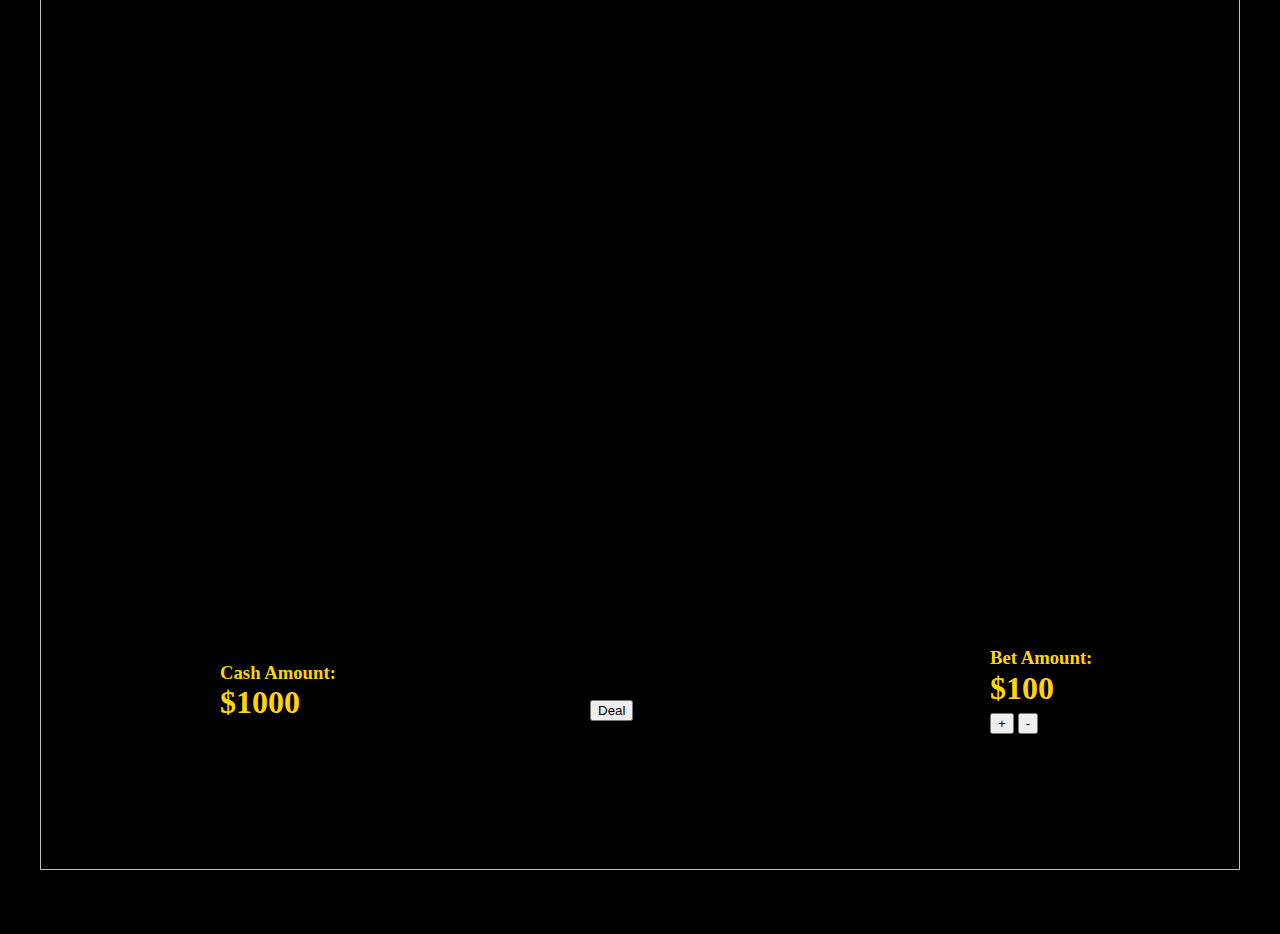
==== index.html @ 12cd4d41 "Update index.html" ====
<!-- Blackjack homework assignment.
Team members:
Chris Bonk
Andy Cleavenger
John Morabito

Division of tasks:
Chris and John wrote most of the framework for the HTML. Chris created the player and dealer areas
for the cards, and John created the button panel and cash/bet amount areas. The page contents were
altered a bit by Andy as he was working on the CSS, mostly to add or change the locations of IDs/classes.
-->

<!DOCTYPE html>
<html lang="en">
<head>
    <meta charset="UTF-8">
    <title>BlackJack</title>
    <link rel="stylesheet" type="text/css" href="styles.css">
    <script src="https://ajax.googleapis.com/ajax/libs/jquery/3.2.1/jquery.min.js"></script>

</head>

<body>
<div id="pageContent">
    <div>
        <h2 id="currentValueDealer">Current Value Dealer:</h2>
    </div>

    <div>
        <h2 id="currentValuePlayer">Current Value Player:</h2>
    </div>

    <div class="cardAreas" id="dealersArea">
        <!--<img id="dealerCard1" src="images/back.png">
        <img id="dealerCard2" src="images/C2.png">
        <img id="dealerCard3" src="images/D3.png">
        <img id="dealerCard4" src="images/C3.png">-->
    </div>
    <div>
        <h1 id="winLoseMsg"></h1>
    </div>
    <div class="cardAreas" id="playersArea">
        <!--<img id="playerCard1" src="images/HK.png">
        <img id="playerCard2" src="images/D4.png">
        <img id="playerCard3" src="images/S4.png">
        <img id="playerCard4" src="images/HQ.png">-->

    </div>

    <div id="buttonPanel">
        <button id="deal">Deal</button>
        <button id="hit">Hit</button>
        <button id="stand">Stand</button>
        <button id="reset">Play Again</button>
        <!--<button id="test">Test</button>-->
    </div>
    <div id="bottomNav">
        <div id="cashDiv">
            <h3>Cash Amount:</h3>
            <h1 id="cashAmount">$1000</h1><br />
        </div>
        <div id="betDiv">
            <h3>Bet Amount:</h3>
            <h1 id="betAmount">$00</h1>
            <button id="increase">+</button>
            <button id="decrease">-</button>
        </div>

    </div>
    <img id="felt" src="images/felt_background.png" style="z-index: 1">
</div>
<script src="scripts_v8.js"></script>
</body>
</html>
---- styles.css ----
/*
Blackjack homework assignment
Team members:
Chris Bonk
Andy Cleavenger
John Morabito

Division of tasks:
Andy did most of the CSS work that governs the appearance of the GUI.
*/

body {
    background-color: black;
}

#pageContent {
    position: relative;
}

p {
    color: white;
}

#currentValueDealer {
    color: white;
    position: relative;
    z-index: 5;
    left: 350px;
    top: 180px;
    visibility: hidden;
}

#currentValuePlayer {
    color: white;
    position: relative;
    z-index: 4;
    left: 350px;
    top: 450px;
    visibility: hidden;
}


#playerCard1 {
    height: 209px;
    width: 150px;
    position: relative;
    z-index: 2;
    left: 0px;

}

#playerCard2 {
    height: 209px;
    width: 150px;
    position: absolute;
    z-index: 2;
    left: 50px;
}

#playerCard3 {
    height: 209px;
    width: 150px;
    position: absolute;
    z-index: 2;
    left: 100px;
}

#playerCard4 {
    height: 209px;
    width: 150px;
    position: absolute;
    z-index: 2;
    left: 150px;



}

#playersArea {
    background-color: black;
    height: 209px;
    width: 320px;
    position: absolute;
    top: 420px;
    left: 450px;
    visibility: visible;
    /*padding-top: 100px;
    padding-bottom: 150px;
    */
}

#dealersArea {
    background-color: black;
    height: 209px;
    width: 320px;
    position: absolute;
    left: 450px;
    visibility: visible;
    /*padding-bottom: 150px;*/
}

.playerCards {
    height: 209px;
    width: 150px;
    position: absolute;
    z-index: 200;
}


.dealerCards {
    height: 209px;
    width: 150px;
    position: absolute;
    z-index: 200;
}



#dealerCard1 {
    height: 209px;
    width: 150px;
    position: absolute;
    z-index: 3;
    left: 1px;

    padding-bottom: 150px;
}

#dealerCard2 {
    height: 209px;
    width: 150px;
    position: absolute;
    z-index: 3;
    left: 50px;

    padding-bottom: 150px;
}

#dealerCard3 {
    height: 209px;
    width: 150px;
    position: absolute;
    z-index: 3;
    left: 100px;

    padding-bottom: 150px;
}

#dealerCard4 {
    height: 209px;
    width: 150px;
    position: absolute;
    z-index: 3;
    left: 150px;

    padding-bottom: 150px;
}



#buttonPanel {
    position: absolute;
    z-index: 6;
    left: 550px;
    top: 480px;
    padding-bottom: 50px;
    padding-top: 200px;
}

#winLoseMsg {
    text-align: center;
    position: absolute;
    z-index: 7;
    left: 440px;
    top: 320px;
    color: gold;
}

#cashDiv {
    color: gold;
    position: relative;
    z-index: 9;
    align-content: center;
    top: -100px;
    left: 180px;
    line-height: 50%;
    /*width: 100px;
    border-width: 5px;
    border-style: dashed;
    background-color: lightgreen;
    float: left;*/
}

#betDiv {
    color: gold;
    position: relative;
    z-index: 8;
    line-height: 50%;
    top: -200px;
    left: 950px;
    /*width: 100px;
    border-width: 5px;
    border-style: dashed;
    background-color: lightgreen;
    float: right;*/
}

#bottomNav {
    position: absolute;
    top: 730px;
    z-index: 8;
    top: -250;*/
}

#pageContent {
    width: 1200px;
    margin: auto;

}

#felt {
    height: 950px;
    width: 1200px;
    position: absolute;
    z-index: 1;
    top: -100px;
    visibility: visible;

}
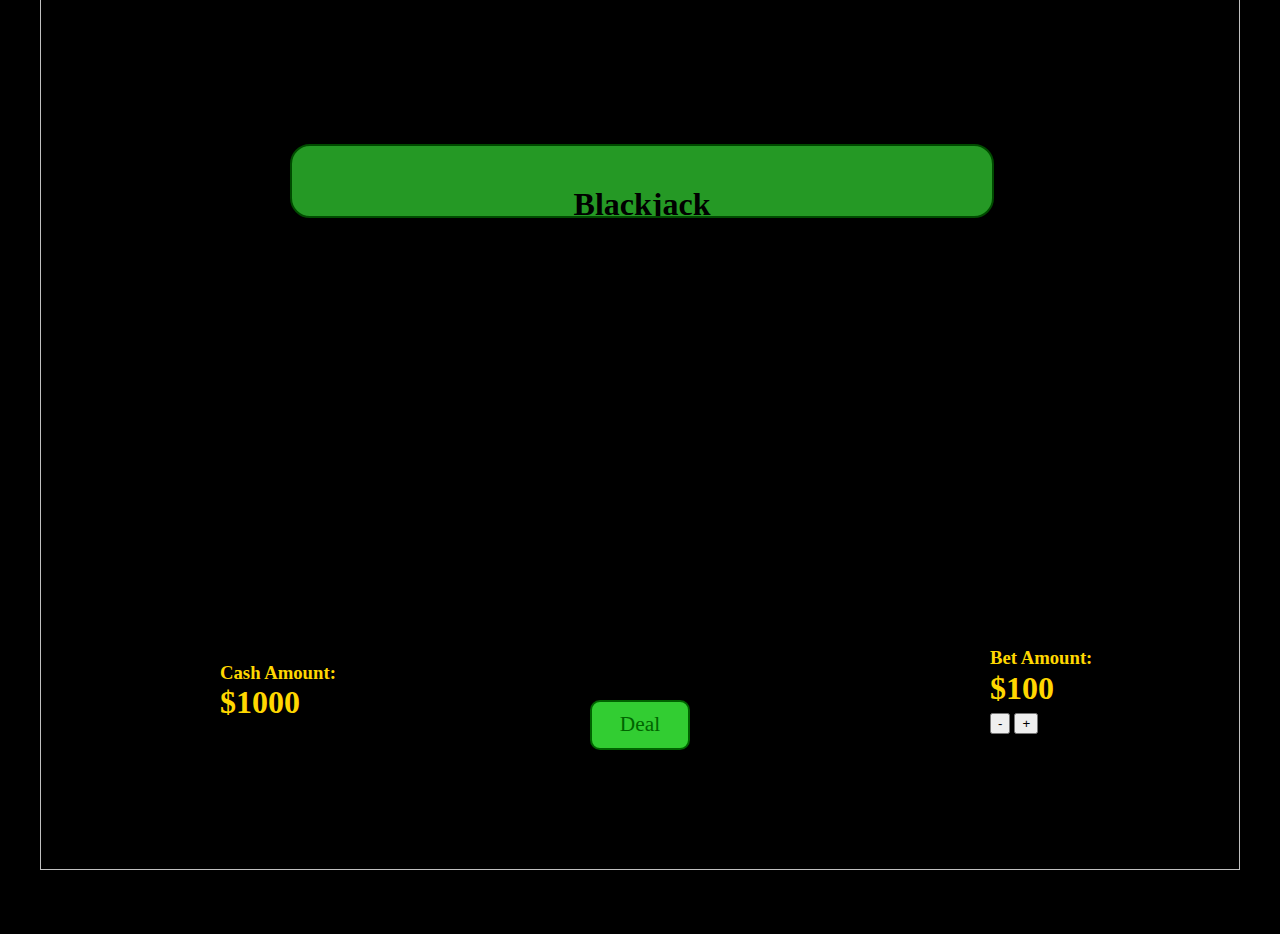
==== commit 6c5eb72e: "Update index.html" ====
--- a/index.html
+++ b/index.html
@@ -31,19 +31,13 @@
     </div>
 
     <div class="cardAreas" id="dealersArea">
-        <!--<img id="dealerCard1" src="images/back.png">
-        <img id="dealerCard2" src="images/C2.png">
-        <img id="dealerCard3" src="images/D3.png">
-        <img id="dealerCard4" src="images/C3.png">-->
+
     </div>
     <div>
         <h1 id="winLoseMsg"></h1>
     </div>
     <div class="cardAreas" id="playersArea">
-        <!--<img id="playerCard1" src="images/HK.png">
-        <img id="playerCard2" src="images/D4.png">
-        <img id="playerCard3" src="images/S4.png">
-        <img id="playerCard4" src="images/HQ.png">-->
+
 
     </div>
 
@@ -52,7 +46,7 @@
         <button id="hit">Hit</button>
         <button id="stand">Stand</button>
         <button id="reset">Play Again</button>
-        <!--<button id="test">Test</button>-->
+
     </div>
     <div id="bottomNav">
         <div id="cashDiv">
@@ -62,13 +56,25 @@
         <div id="betDiv">
             <h3>Bet Amount:</h3>
             <h1 id="betAmount">$00</h1>
+            <button id="decrease">-</button>
             <button id="increase">+</button>
-            <button id="decrease">-</button>
+         
         </div>
 
     </div>
+    <div id="directionBox">
+        <div id="directionMsg"><h1 id="directionHead">Blackjack</h1><p>The object of the game is to get as close to 21 as possible without going over.</p>
+            <p>Each face card is worth 10. Each ace is worth 1 or 11. Our game is programmed to make them worth 11 by
+                default unless it would cause the player to bust, then it is automatically changed to 1. Every other
+                card is worth its pip value.</p>
+            <p>The player and the dealer are both initially dealt two cards. The first dealer card stays face down until
+                the player stands or busts. The player is allowed to adjust the bet only until the first deal is completed.
+                The player may then request an additional card with the hit button until they exceed 21.</p>
+            <p>Our dealer stands at 17.</p></div>
+        <h1 id="closer">Play Game</h1>
+    </div>
     <img id="felt" src="images/felt_background.png" style="z-index: 1">
 </div>
-<script src="scripts_v8.js"></script>
+<script src="scripts_v9.js"></script>
 </body>
 </html>
--- a/styles.css
+++ b/styles.css
@@ -39,43 +39,6 @@
     visibility: hidden;
 }
 
-
-#playerCard1 {
-    height: 209px;
-    width: 150px;
-    position: relative;
-    z-index: 2;
-    left: 0px;
-
-}
-
-#playerCard2 {
-    height: 209px;
-    width: 150px;
-    position: absolute;
-    z-index: 2;
-    left: 50px;
-}
-
-#playerCard3 {
-    height: 209px;
-    width: 150px;
-    position: absolute;
-    z-index: 2;
-    left: 100px;
-}
-
-#playerCard4 {
-    height: 209px;
-    width: 150px;
-    position: absolute;
-    z-index: 2;
-    left: 150px;
-
-
-
-}
-
 #playersArea {
     background-color: black;
     height: 209px;
@@ -84,9 +47,7 @@
     top: 420px;
     left: 450px;
     visibility: visible;
-    /*padding-top: 100px;
-    padding-bottom: 150px;
-    */
+
 }
 
 #dealersArea {
@@ -96,7 +57,7 @@
     position: absolute;
     left: 450px;
     visibility: visible;
-    /*padding-bottom: 150px;*/
+
 }
 
 .playerCards {
@@ -113,49 +74,6 @@
     position: absolute;
     z-index: 200;
 }
-
-
-
-#dealerCard1 {
-    height: 209px;
-    width: 150px;
-    position: absolute;
-    z-index: 3;
-    left: 1px;
-
-    padding-bottom: 150px;
-}
-
-#dealerCard2 {
-    height: 209px;
-    width: 150px;
-    position: absolute;
-    z-index: 3;
-    left: 50px;
-
-    padding-bottom: 150px;
-}
-
-#dealerCard3 {
-    height: 209px;
-    width: 150px;
-    position: absolute;
-    z-index: 3;
-    left: 100px;
-
-    padding-bottom: 150px;
-}
-
-#dealerCard4 {
-    height: 209px;
-    width: 150px;
-    position: absolute;
-    z-index: 3;
-    left: 150px;
-
-    padding-bottom: 150px;
-}
-
 
 
 #buttonPanel {
@@ -171,7 +89,7 @@
     text-align: center;
     position: absolute;
     z-index: 7;
-    left: 440px;
+    left: 540px;
     top: 320px;
     color: gold;
 }
@@ -184,11 +102,7 @@
     top: -100px;
     left: 180px;
     line-height: 50%;
-    /*width: 100px;
-    border-width: 5px;
-    border-style: dashed;
-    background-color: lightgreen;
-    float: left;*/
+
 }
 
 #betDiv {
@@ -198,11 +112,7 @@
     line-height: 50%;
     top: -200px;
     left: 950px;
-    /*width: 100px;
-    border-width: 5px;
-    border-style: dashed;
-    background-color: lightgreen;
-    float: right;*/
+
 }
 
 #bottomNav {
@@ -227,3 +137,92 @@
     visibility: visible;
 
 }
+
+#directionBox {
+    height: 450px;
+    width: 700px;
+    position: relative;
+    left: 250px;
+    top: 30px;
+    background: limegreen;
+    border: 2px solid darkgreen;
+    border-radius: 20px;
+    opacity: 0.75;
+    z-index: 200;
+    font-family: Avenir;
+}
+
+#directionMsg {
+    color: white;
+    margin: 40px;
+}
+
+#directionHead {
+    color: black;
+    text-align: center;
+}
+
+#closer {
+    text-align: center;
+    margin-right: 10px;
+    margin-top: 8px;
+    cursor: pointer;
+    color: yellow;
+
+}
+
+#deal {
+    font-size: 16pt;
+    height: 50px;
+    width: 100px;
+    top: -50px;
+    color: darkgreen;
+    background: limegreen;
+    border: 2px solid darkgreen;
+    border-radius: 10px;
+    font-family: "Avenir";
+    font-weight: normal;
+    cursor: pointer;
+}
+
+#hit {
+    font-size: 16pt;
+    height: 50px;
+    width: 100px;
+    top: -50px;
+    color: #ac8f1a;
+    background: gold;
+    border: 2px solid #c4a320;
+    border-radius: 10px;
+    font-family: "Avenir";
+    font-weight: normal;
+    cursor: pointer;
+}
+
+#stand {
+    font-size: 16pt;
+    height: 50px;
+    width: 100px;
+    top: -50px;
+    color: #ac8f1a;
+    background: gold;
+    border: 2px solid #c4a320;
+    border-radius: 10px;
+    font-family: "Avenir";
+    font-weight: normal;
+    cursor: pointer;
+}
+
+#reset {
+    font-size: 16pt;
+    height: 50px;
+    width: 150px;
+    top: -50px;
+    color: #e87a6f;
+    background: brown;
+    border: 2px solid #760f11;
+    border-radius: 10px;
+    font-family: "Avenir";
+    font-weight: normal;
+    cursor: pointer;
+}
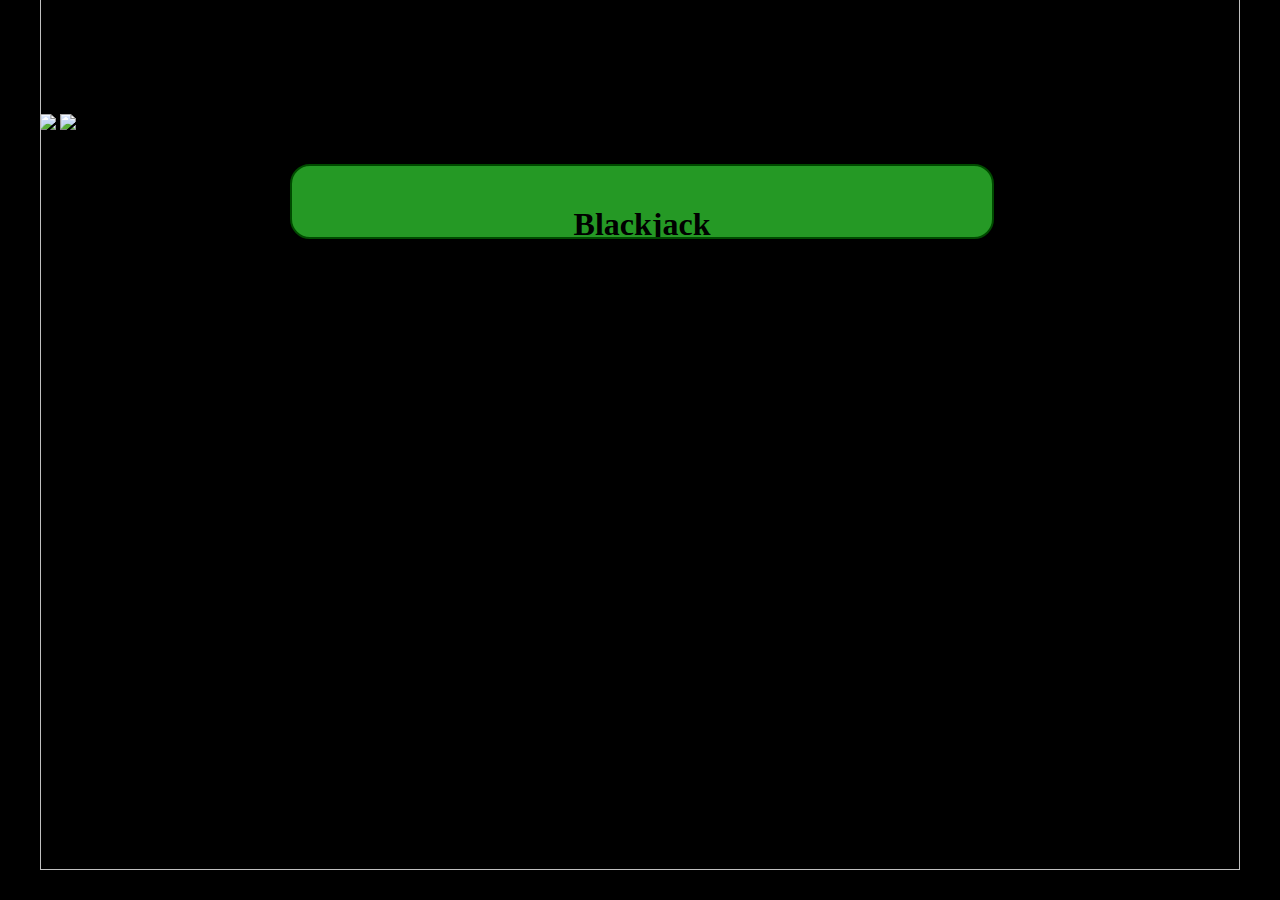
==== commit 80f63627: "Update index.html" ====
--- a/index.html
+++ b/index.html
@@ -16,11 +16,13 @@
     <meta charset="UTF-8">
     <title>BlackJack</title>
     <link rel="stylesheet" type="text/css" href="styles.css">
+    <audio id="backgroundMusic" src="backMusic.mp3"></audio>
+    <audio id="winNoise" src="winMusic.mp3"></audio>
     <script src="https://ajax.googleapis.com/ajax/libs/jquery/3.2.1/jquery.min.js"></script>
 
 </head>
 
-<body>
+<body onload="soundPlayPause()">
 <div id="pageContent">
     <div>
         <h2 id="currentValueDealer">Current Value Dealer:</h2>
@@ -46,6 +48,7 @@
         <button id="hit">Hit</button>
         <button id="stand">Stand</button>
         <button id="reset">Play Again</button>
+        <button onclick="soundPlayPause()">Sound On/Off</button>
 
     </div>
     <div id="bottomNav">
@@ -58,10 +61,12 @@
             <h1 id="betAmount">$00</h1>
             <button id="decrease">-</button>
             <button id="increase">+</button>
-         
+
         </div>
 
     </div>
+    <img id="play" src="images/play.jpg" style="z-index: 2">
+    <img id="pause" src="images/pause.jpg" style="z-index: 2">
     <div id="directionBox">
         <div id="directionMsg"><h1 id="directionHead">Blackjack</h1><p>The object of the game is to get as close to 21 as possible without going over.</p>
             <p>Each face card is worth 10. Each ace is worth 1 or 11. Our game is programmed to make them worth 11 by
@@ -73,6 +78,7 @@
             <p>Our dealer stands at 17.</p></div>
         <h1 id="closer">Play Game</h1>
     </div>
+
     <img id="felt" src="images/felt_background.png" style="z-index: 1">
 </div>
 <script src="scripts_v9.js"></script>
--- a/styles.css
+++ b/styles.css
@@ -26,7 +26,7 @@
     position: relative;
     z-index: 5;
     left: 350px;
-    top: 180px;
+    top: 130px;
     visibility: hidden;
 }
 
@@ -35,7 +35,7 @@
     position: relative;
     z-index: 4;
     left: 350px;
-    top: 450px;
+    top: 400px;
     visibility: hidden;
 }
 
@@ -44,7 +44,7 @@
     height: 209px;
     width: 320px;
     position: absolute;
-    top: 420px;
+    top: 365px;
     left: 450px;
     visibility: visible;
 
@@ -56,6 +56,7 @@
     width: 320px;
     position: absolute;
     left: 450px;
+    top: 50px;
     visibility: visible;
 
 }
@@ -80,7 +81,7 @@
     position: absolute;
     z-index: 6;
     left: 550px;
-    top: 480px;
+    top: 420px;
     padding-bottom: 50px;
     padding-top: 200px;
 }
@@ -90,7 +91,7 @@
     position: absolute;
     z-index: 7;
     left: 540px;
-    top: 320px;
+    top: 275px;
     color: gold;
 }
 
@@ -99,7 +100,7 @@
     position: relative;
     z-index: 9;
     align-content: center;
-    top: -100px;
+    top: -130px;
     left: 180px;
     line-height: 50%;
 
@@ -110,7 +111,7 @@
     position: relative;
     z-index: 8;
     line-height: 50%;
-    top: -200px;
+    top: -230px;
     left: 950px;
 
 }
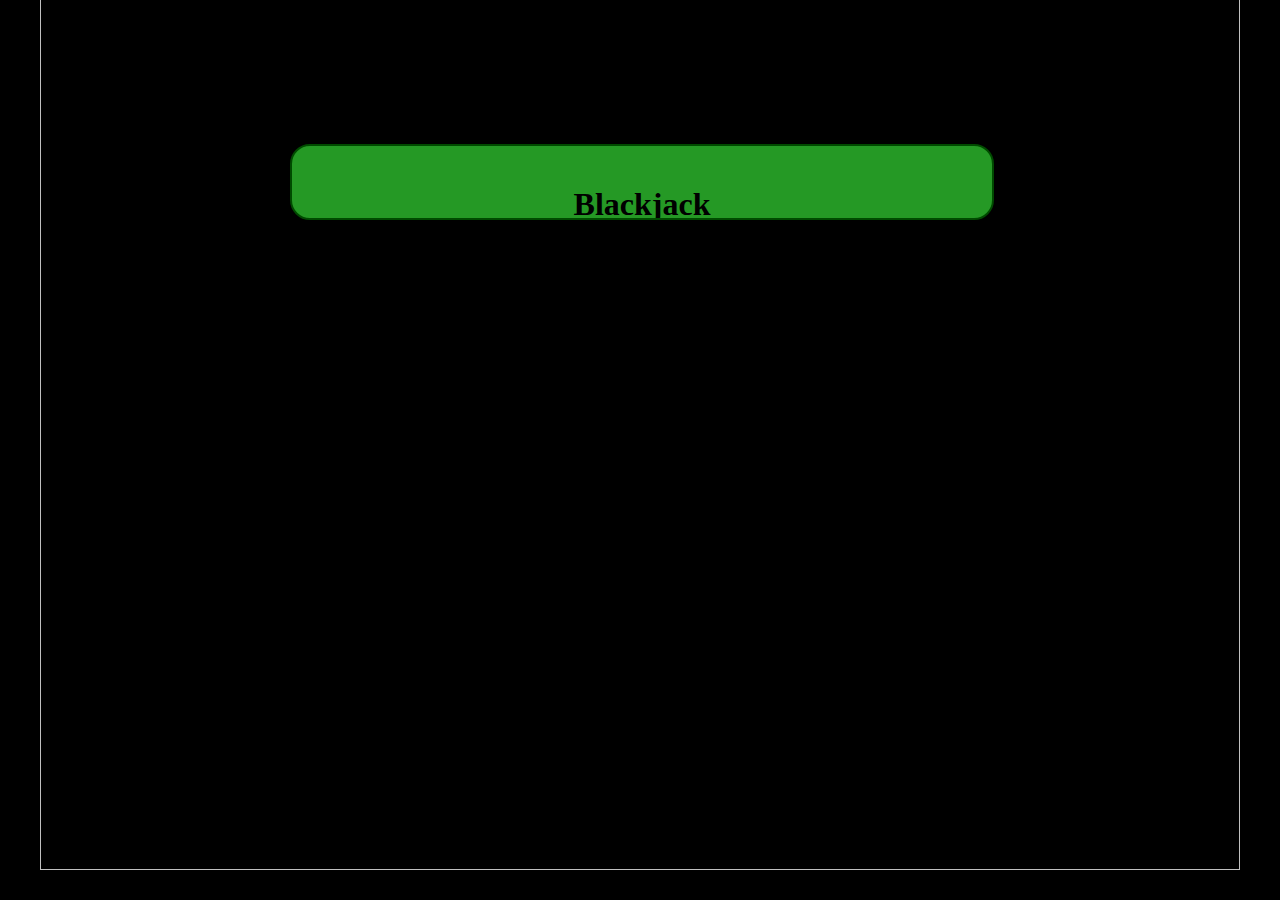
==== commit 91b90594: "Update index.html" ====
--- a/index.html
+++ b/index.html
@@ -23,6 +23,9 @@
 </head>
 
 <body onload="soundPlayPause()">
+
+
+
 <div id="pageContent">
     <div>
         <h2 id="currentValueDealer">Current Value Dealer:</h2>
@@ -48,7 +51,7 @@
         <button id="hit">Hit</button>
         <button id="stand">Stand</button>
         <button id="reset">Play Again</button>
-        <button onclick="soundPlayPause()">Sound On/Off</button>
+        <!--<button onclick="soundPlayPause()">Sound On/Off</button>-->
 
     </div>
     <div id="bottomNav">
@@ -65,8 +68,12 @@
         </div>
 
     </div>
-    <img id="play" src="images/play.jpg" style="z-index: 2">
-    <img id="pause" src="images/pause.jpg" style="z-index: 2">
+
+    <div id='musicButtons'>
+        <img id="play" src="images/play.jpg" style="z-index: 2">
+        <img id="pause" src="images/pause.jpg" style="z-index: 2">
+    </div>
+
     <div id="directionBox">
         <div id="directionMsg"><h1 id="directionHead">Blackjack</h1><p>The object of the game is to get as close to 21 as possible without going over.</p>
             <p>Each face card is worth 10. Each ace is worth 1 or 11. Our game is programmed to make them worth 11 by
--- a/styles.css
+++ b/styles.css
@@ -227,3 +227,17 @@
     font-weight: normal;
     cursor: pointer;
 }
+
+#play{
+    width: 30px;
+    position: relative;
+    left: 1200px;
+    top: 520px;
+}
+
+#pause{
+    width: 30px;
+    position: relative;
+    left: 1200px;
+    top: 520px;
+}
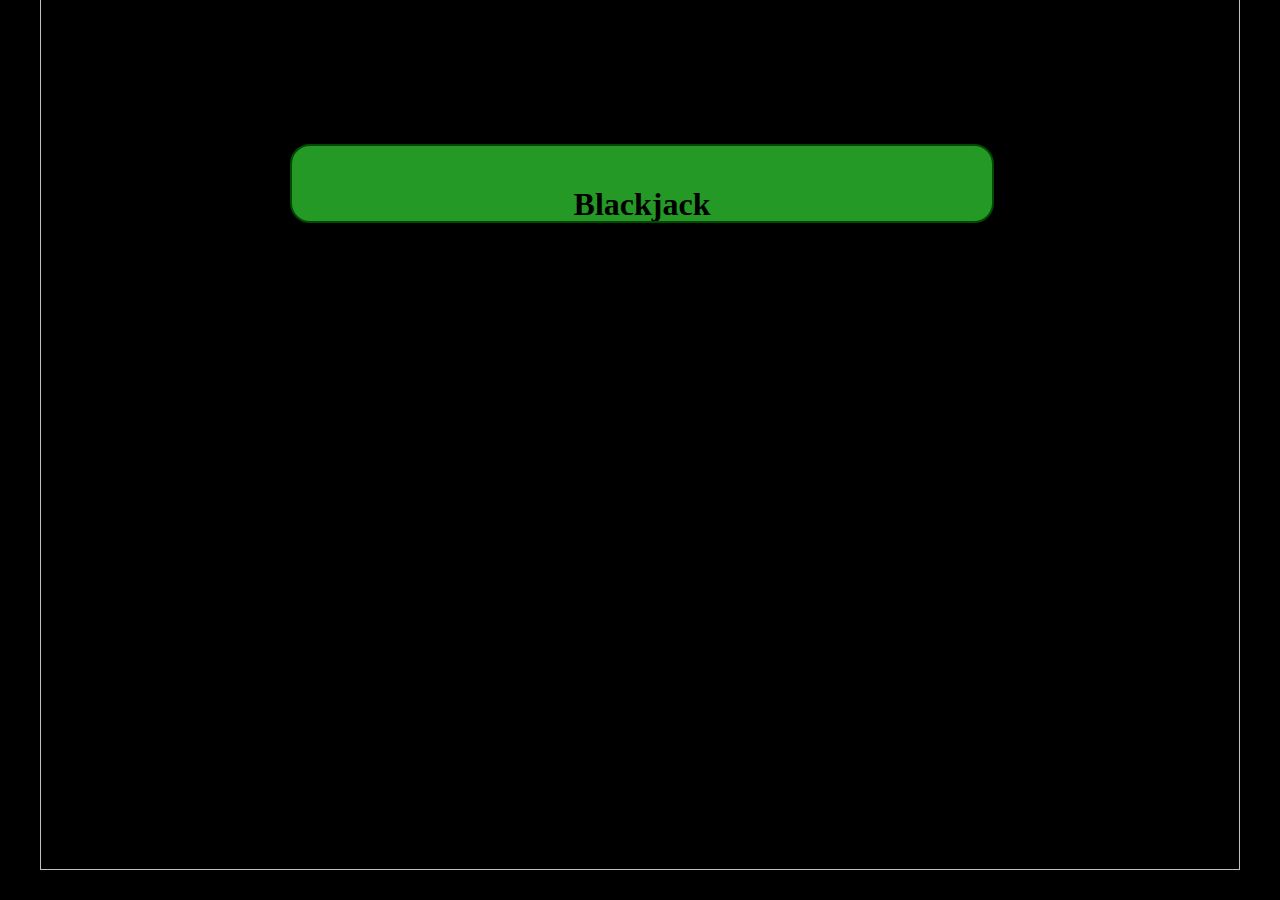
==== commit 2ae8756d: "Update index.html" ====
--- a/index.html
+++ b/index.html
@@ -16,17 +16,17 @@
     <meta charset="UTF-8">
     <title>BlackJack</title>
     <link rel="stylesheet" type="text/css" href="styles.css">
-    <audio id="backgroundMusic" src="backMusic.mp3"></audio>
-    <audio id="winNoise" src="winMusic.mp3"></audio>
+    <audio id="backgroundMusic" src="backMusic.mp3"></audio> <!-- Chris implemented all music and sound -->
+    <audio id="winNoise" src="winMusic.mp3"></audio> <!-- Chris implemented all music and sound -->
     <script src="https://ajax.googleapis.com/ajax/libs/jquery/3.2.1/jquery.min.js"></script>
 
 </head>
 
-<body onload="soundPlayPause()">
+<body onload="soundPlayPause()"> <!-- Chris implemented all music and sound -->
 
 
 
-<div id="pageContent">
+<div id="pageContent"> <!-- Chris and John wrote most of the structure of the body below, Andy added most of the IDs and classes as he was writing the game play functions -->
     <div>
         <h2 id="currentValueDealer">Current Value Dealer:</h2>
     </div>
@@ -51,7 +51,7 @@
         <button id="hit">Hit</button>
         <button id="stand">Stand</button>
         <button id="reset">Play Again</button>
-        <!--<button onclick="soundPlayPause()">Sound On/Off</button>-->
+
 
     </div>
     <div id="bottomNav">
@@ -69,12 +69,9 @@
 
     </div>
 
-    <div id='musicButtons'>
-        <img id="play" src="images/play.jpg" style="z-index: 2">
-        <img id="pause" src="images/pause.jpg" style="z-index: 2">
-    </div>
 
-    <div id="directionBox">
+
+    <div id="directionBox"> <!-- Andy created the User Direction box -->
         <div id="directionMsg"><h1 id="directionHead">Blackjack</h1><p>The object of the game is to get as close to 21 as possible without going over.</p>
             <p>Each face card is worth 10. Each ace is worth 1 or 11. Our game is programmed to make them worth 11 by
                 default unless it would cause the player to bust, then it is automatically changed to 1. Every other
@@ -86,6 +83,11 @@
         <h1 id="closer">Play Game</h1>
     </div>
 
+
+        <img id="play" src="images/play.jpg" style="z-index: 2"> <!-- John added the on/off buttons to the elevator music. Not a fan, I guess. -->
+        <img id="pause" src="images/pause.jpg" style="z-index: 2">
+
+
     <img id="felt" src="images/felt_background.png" style="z-index: 1">
 </div>
 <script src="scripts_v9.js"></script>
--- a/styles.css
+++ b/styles.css
@@ -230,14 +230,16 @@
 
 #play{
     width: 30px;
-    position: relative;
+    position: absolute;
     left: 1200px;
-    top: 520px;
+    top: 620px;
+    cursor: pointer;
 }
 
 #pause{
     width: 30px;
-    position: relative;
+    position: absolute;
     left: 1200px;
-    top: 520px;
-}
+    top: 620px;
+    cursor: pointer;
+}
